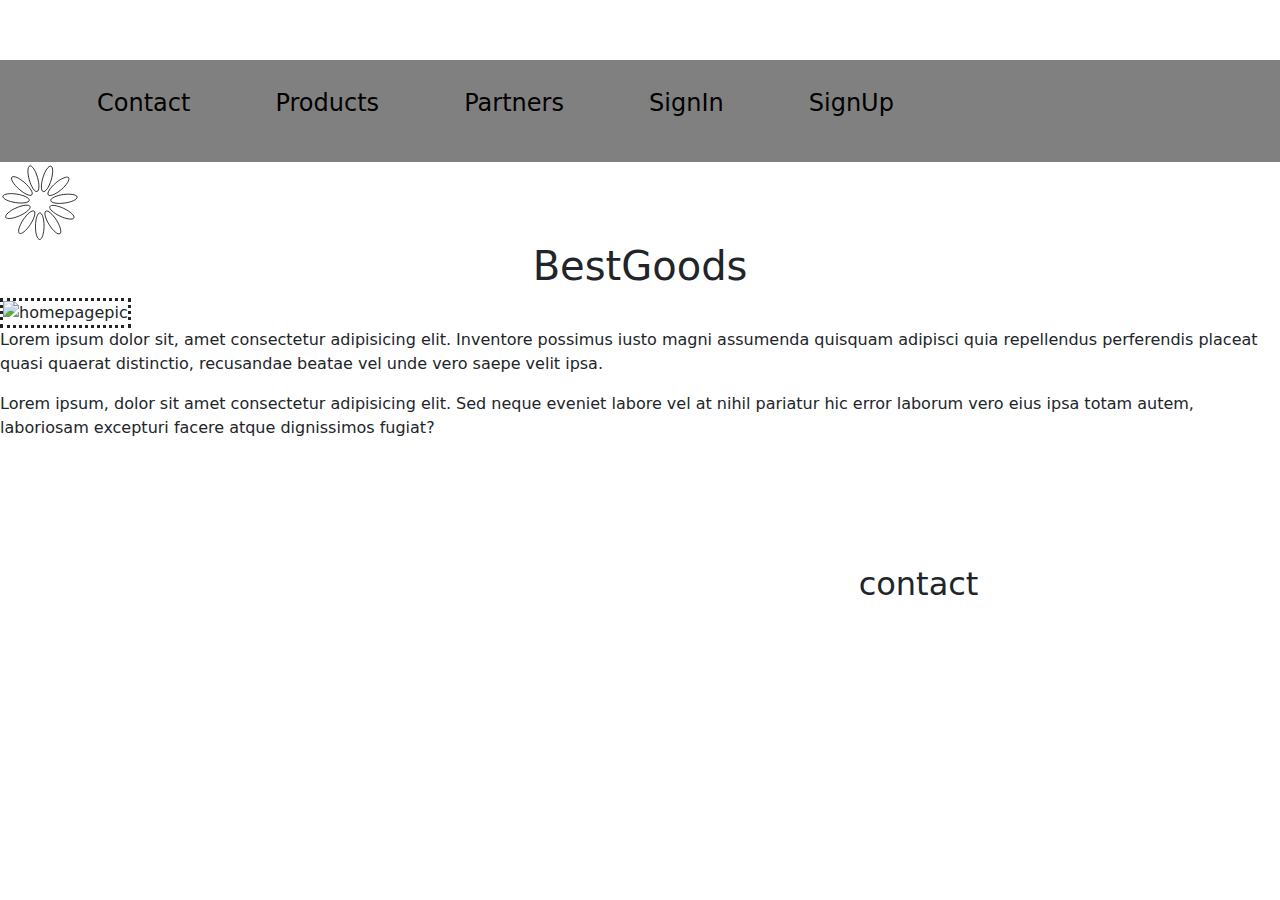
==== E-commerce Website/index.html @ 11a391f4 "Test 1" ====
<!DOCTYPE html>
<html lang="en">
  <head>
    <meta charset="UTF-8" />
    <meta name="viewport" content="width=device-width, initial-scale=1.0" />
    <link rel="stylesheet" href="css/mystyle.css" />
    <link rel="stylesheet" href="css/bootstrap.css" />
    <title>Document</title>
  </head>
  <body>
    <header></header>

    <nav class="nav_links">
      <ul class="">
        <li><a href="">Contact</a></li>
        <li><a href="products.html">Products</a></li>
        <li><a href="">Partners</a></li>
        <li><a href="login.html">SignIn</a></li>
        <li><a href="registration.html">SignUp</a></li>
      </ul>
    </nav>
    <svg
      id="logo-63"
      width="80"
      height="80"
      viewBox="0 0 50 50"
      fill="none"
      xmlns="http://www.w3.org/2000/svg"
    >
      <path
        class="stroke"
        d="M27.5308 40.1395C27.5757 35.5502 26.4122 31.8182 24.9322 31.8037C23.4521 31.7893 22.2159 35.4979 22.1711 40.0871C22.1262 44.6764 23.2897 48.4085 24.7697 48.4229C26.2498 48.4374 27.486 44.7288 27.5308 40.1395Z"
        stroke="black"
        stroke-width="0.5"
        stroke-miterlimit="10"
      ></path>
      <path
        class="stroke"
        d="M18.947 39.0972C21.4661 35.2608 22.5052 31.4922 21.268 30.6798C20.0307 29.8674 16.9856 32.3188 14.4666 36.1552C11.9475 39.9916 10.9084 43.7601 12.1456 44.5726C13.3829 45.385 16.4279 42.9336 18.947 39.0972Z"
        stroke="black"
        stroke-width="0.5"
        stroke-miterlimit="10"
      ></path>
      <path
        class="stroke"
        d="M12.2792 33.593C16.4726 31.7278 19.3843 29.1194 18.7827 27.767C18.1812 26.4146 14.2942 26.8304 10.1008 28.6957C5.90744 30.5609 2.99571 33.1693 3.59726 34.5217C4.1988 35.8741 8.08584 35.4583 12.2792 33.593Z"
        stroke="black"
        stroke-width="0.5"
        stroke-miterlimit="10"
      ></path>
      <path
        class="stroke"
        d="M18.2794 23.9745C18.5046 22.5116 15.0099 20.7597 10.4739 20.0615C5.93778 19.3633 2.07804 19.9833 1.85288 21.4462C1.62772 22.9091 5.1224 24.6609 9.65848 25.3591C14.1945 26.0573 18.0543 25.4373 18.2794 23.9745Z"
        stroke="black"
        stroke-width="0.5"
        stroke-miterlimit="10"
      ></path>
      <path
        class="stroke"
        d="M19.908 20.4895C20.8882 19.3805 18.895 16.0176 15.4561 12.9783C12.0172 9.93902 8.43482 8.37426 7.45464 9.48332C6.47446 10.5924 8.46766 13.9553 11.9066 16.9946C15.3455 20.0339 18.9279 21.5986 19.908 20.4895Z"
        stroke="black"
        stroke-width="0.5"
        stroke-miterlimit="10"
      ></path>
      <path
        class="stroke"
        d="M23.1514 18.4528C24.5756 18.0498 24.7171 14.1431 23.4675 9.72704C22.2179 5.31095 20.0503 2.05771 18.6261 2.46072C17.2019 2.86373 17.0604 6.77037 18.31 11.1865C19.5596 15.6025 21.7272 18.8558 23.1514 18.4528Z"
        stroke="black"
        stroke-width="0.5"
        stroke-miterlimit="10"
      ></path>
      <path
        class="stroke"
        d="M31.9584 11.3239C33.2949 6.9333 33.2305 3.02462 31.8145 2.59361C30.3985 2.16259 28.1672 5.37245 26.8307 9.76304C25.4943 14.1536 25.5587 18.0623 26.9747 18.4933C28.3907 18.9243 30.622 15.7145 31.9584 11.3239Z"
        stroke="black"
        stroke-width="0.5"
        stroke-miterlimit="10"
      ></path>
      <path
        class="stroke"
        d="M38.2514 17.2565C41.7491 14.285 43.8077 10.9617 42.8493 9.83373C41.891 8.70573 38.2787 10.2002 34.7811 13.1716C31.2834 16.1431 29.2249 19.4664 30.1832 20.5944C31.1415 21.7224 34.7538 20.228 38.2514 17.2565Z"
        stroke="black"
        stroke-width="0.5"
        stroke-miterlimit="10"
      ></path>
      <path
        class="stroke"
        d="M40.3322 25.6519C44.8812 25.0433 48.4097 23.3607 48.2134 21.8936C48.0172 20.4266 44.1704 19.7307 39.6214 20.3392C35.0725 20.9478 31.5439 22.6304 31.7402 24.0975C31.9365 25.5645 35.7832 26.2605 40.3322 25.6519Z"
        stroke="black"
        stroke-width="0.5"
        stroke-miterlimit="10"
      ></path>
      <path
        class="stroke"
        d="M46.2004 34.941C46.8285 33.6008 43.9688 30.9355 39.813 28.9879C35.6573 27.0403 31.7792 26.548 31.1511 27.8882C30.523 29.2285 33.3827 31.8938 37.5385 33.8414C41.6942 35.7889 45.5723 36.2813 46.2004 34.941Z"
        stroke="black"
        stroke-width="0.5"
        stroke-miterlimit="10"
      ></path>
      <path
        class="stroke"
        d="M37.4589 44.8299C38.7119 44.0421 37.7473 40.2537 35.3044 36.3684C32.8615 32.4831 29.8653 29.9722 28.6123 30.76C27.3593 31.5478 28.3239 35.3362 30.7668 39.2215C33.2097 43.1068 36.2059 45.6178 37.4589 44.8299Z"
        stroke="black"
        stroke-width="0.5"
        stroke-miterlimit="10"
      ></path>
    </svg>

    <h1 id="hd1">BestGoods</h1>

    <img
      id="homepagepic"
      src="https://i.pinimg.com/564x/17/c7/0c/17c70cd19035507aa7b70604a3ffcbbc.jpg"
      alt="homepagepic"
    />

    <p>
      Lorem ipsum dolor sit, amet consectetur adipisicing elit. Inventore
      possimus iusto magni assumenda quisquam adipisci quia repellendus
      perferendis placeat quasi quaerat distinctio, recusandae beatae vel unde
      vero saepe velit ipsa.
    </p>

    <p>
      Lorem ipsum, dolor sit amet consectetur adipisicing elit. Sed neque
      eveniet labore vel at nihil pariatur hic error laborum vero eius ipsa
      totam autem, laboriosam excepturi facere atque dignissimos fugiat?
    </p>

    <section class="layout">
      <div class="contact">
        <h2>contact</h2>
      </div>
    </section>
  </body>
</html>
---- E-commerce Website/css/mystyle.css ----
* {
  box-sizing: border-box;
}

nav {
  background-color: grey;
  padding: 25px;
}

li {
  display: flex;
  justify-content: space-between;
}
header {
  display: flex;
  justify-content: space-between;
  align-items: center;
  padding: 30px 10%;
}

.nav_links {
  list-style: inside;
}

.nav_links li {
  display: inline-block;
  padding: 0px 40px;
}

.nav_links li a {
  transition: all 0.3s ease 0s;
}

.nav_links li a:hover {
  color: skyblue;
}

.nav_links {
  border: 1rem;
}
nav a:hover {
  background-color: rgb(76, 74, 74);
  padding: 20px 100px;
}

#homepagepic {
  border-style: dotted;
  margin: auto;
}

#hd1 {
  text-align: center;
}

.row {
  display: flex;
  gap: 20px; /* Adjust the gap value as needed */
}

.container {
  padding: 20px;
}

.nav_links a {
  text-decoration: none;
  color: black;
  font-size: 24px;
}

.layout {
  width: 100%;

  display: grid;
  grid:
    ". . ." 1fr
    ". . ." 1fr
    ". . contact" 1fr
    / 1fr 1fr 1fr;
  gap: 8px;
}

.contact {
  grid-area: contact;
}
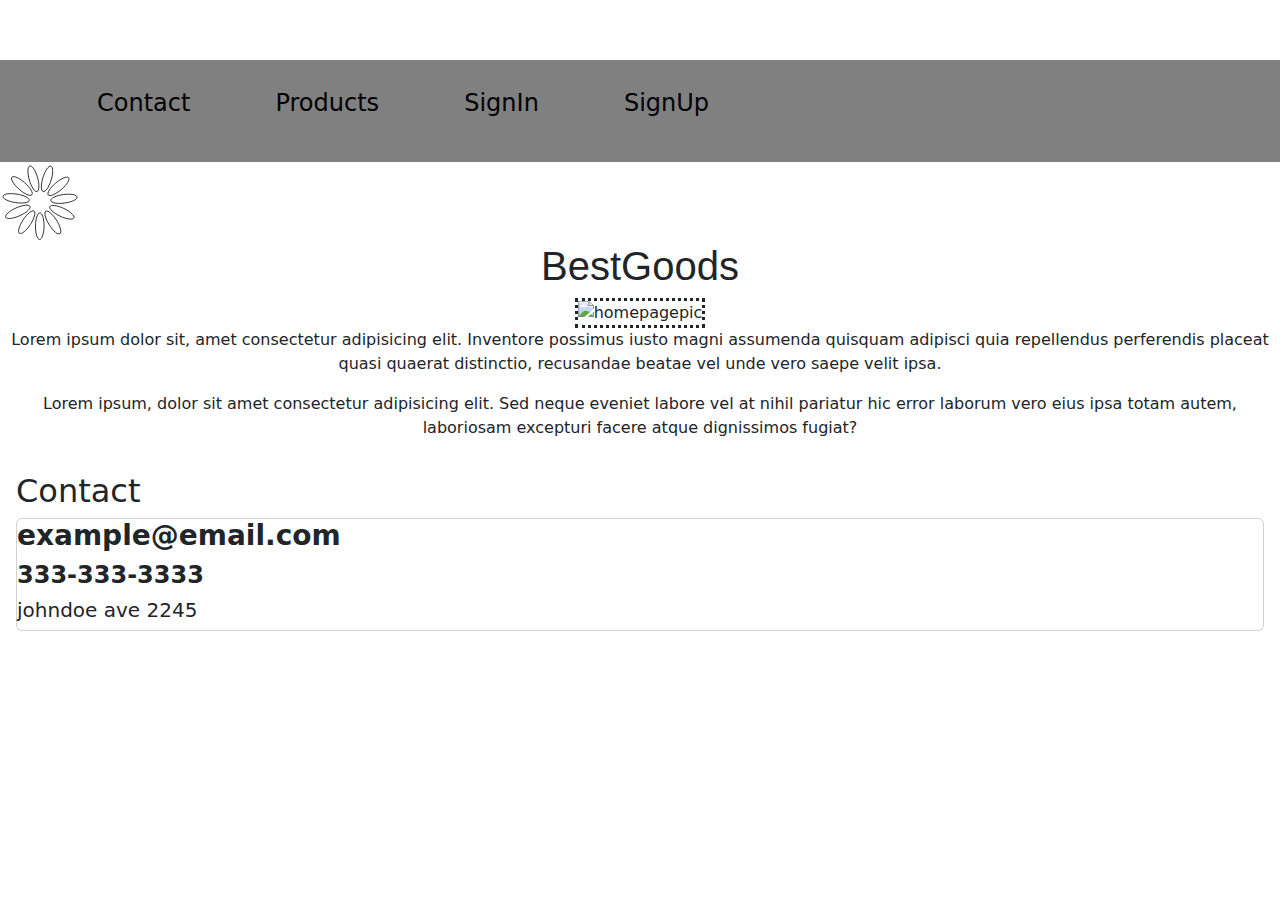
==== commit b80ef5a8: "Added more href values, usually empty" ====
--- a/E-commerce Website/index.html
+++ b/E-commerce Website/index.html
@@ -14,7 +14,6 @@
       <ul class="">
         <li><a href="">Contact</a></li>
         <li><a href="products.html">Products</a></li>
-        <li><a href="">Partners</a></li>
         <li><a href="login.html">SignIn</a></li>
         <li><a href="registration.html">SignUp</a></li>
       </ul>
@@ -106,31 +105,37 @@
       ></path>
     </svg>
 
-    <h1 id="hd1">BestGoods</h1>
+    <h1 id="hd1" style="font-family: sans-serif">BestGoods</h1>
+    <center>
+      <img
+        id="homepagepic"
+        src="https://i.pinimg.com/564x/17/c7/0c/17c70cd19035507aa7b70604a3ffcbbc.jpg"
+        alt="homepagepic"
+      />
+    </center>
+    <section class="content">
+      <p class="text-center">
+        Lorem ipsum dolor sit, amet consectetur adipisicing elit. Inventore
+        possimus iusto magni assumenda quisquam adipisci quia repellendus
+        perferendis placeat quasi quaerat distinctio, recusandae beatae vel unde
+        vero saepe velit ipsa.
+      </p>
 
-    <img
-      id="homepagepic"
-      src="https://i.pinimg.com/564x/17/c7/0c/17c70cd19035507aa7b70604a3ffcbbc.jpg"
-      alt="homepagepic"
-    />
+      <p class="text-center">
+        Lorem ipsum, dolor sit amet consectetur adipisicing elit. Sed neque
+        eveniet labore vel at nihil pariatur hic error laborum vero eius ipsa
+        totam autem, laboriosam excepturi facere atque dignissimos fugiat?
+      </p>
+    </section>
 
-    <p>
-      Lorem ipsum dolor sit, amet consectetur adipisicing elit. Inventore
-      possimus iusto magni assumenda quisquam adipisci quia repellendus
-      perferendis placeat quasi quaerat distinctio, recusandae beatae vel unde
-      vero saepe velit ipsa.
-    </p>
+    <footer class="d-flex justify-content-end p-3 flex-column">
+      <h2 class="flex-column">Contact</h2>
 
-    <p>
-      Lorem ipsum, dolor sit amet consectetur adipisicing elit. Sed neque
-      eveniet labore vel at nihil pariatur hic error laborum vero eius ipsa
-      totam autem, laboriosam excepturi facere atque dignissimos fugiat?
-    </p>
-
-    <section class="layout">
-      <div class="contact">
-        <h2>contact</h2>
+      <div class="card">
+        <h3><b>example@email.com</b></h3>
+        <h4><b>333-333-3333</b></h4>
+        <h5>johndoe ave 2245</h5>
       </div>
-    </section>
+    </footer>
   </body>
 </html>
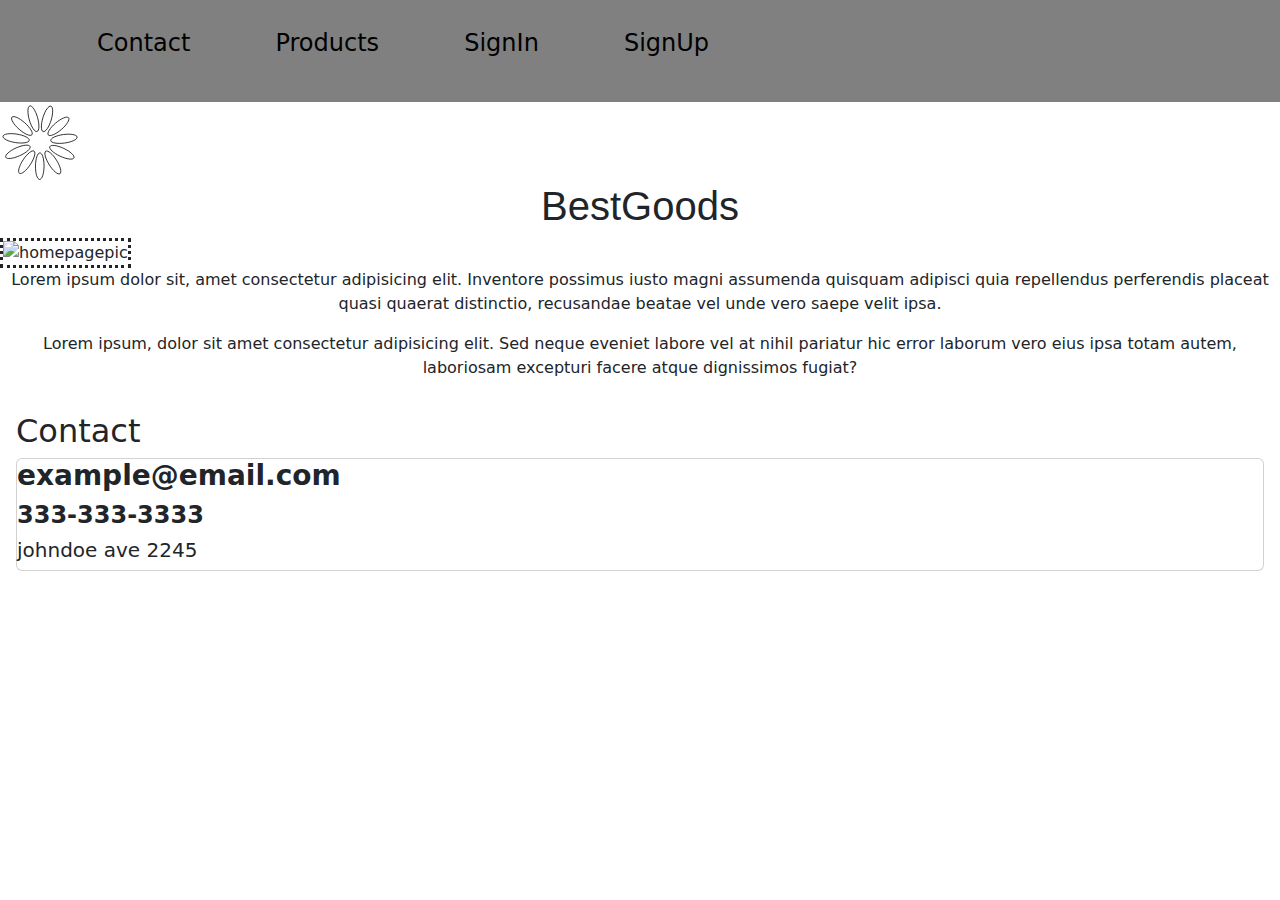
==== commit 5591b78b: "fixed header space problem" ====
--- a/E-commerce Website/index.html
+++ b/E-commerce Website/index.html
@@ -3,13 +3,11 @@
   <head>
     <meta charset="UTF-8" />
     <meta name="viewport" content="width=device-width, initial-scale=1.0" />
+    <link rel="stylesheet" href="css/bootstrap.css" />
     <link rel="stylesheet" href="css/mystyle.css" />
-    <link rel="stylesheet" href="css/bootstrap.css" />
     <title>Document</title>
   </head>
   <body>
-    <header></header>
-
     <nav class="nav_links">
       <ul class="">
         <li><a href="">Contact</a></li>
@@ -106,13 +104,13 @@
     </svg>
 
     <h1 id="hd1" style="font-family: sans-serif">BestGoods</h1>
-    <center>
-      <img
-        id="homepagepic"
-        src="https://i.pinimg.com/564x/17/c7/0c/17c70cd19035507aa7b70604a3ffcbbc.jpg"
-        alt="homepagepic"
-      />
-    </center>
+
+    <img
+      id="homepagepic"
+      src="https://i.pinimg.com/564x/17/c7/0c/17c70cd19035507aa7b70604a3ffcbbc.jpg"
+      alt="homepagepic"
+    />
+
     <section class="content">
       <p class="text-center">
         Lorem ipsum dolor sit, amet consectetur adipisicing elit. Inventore
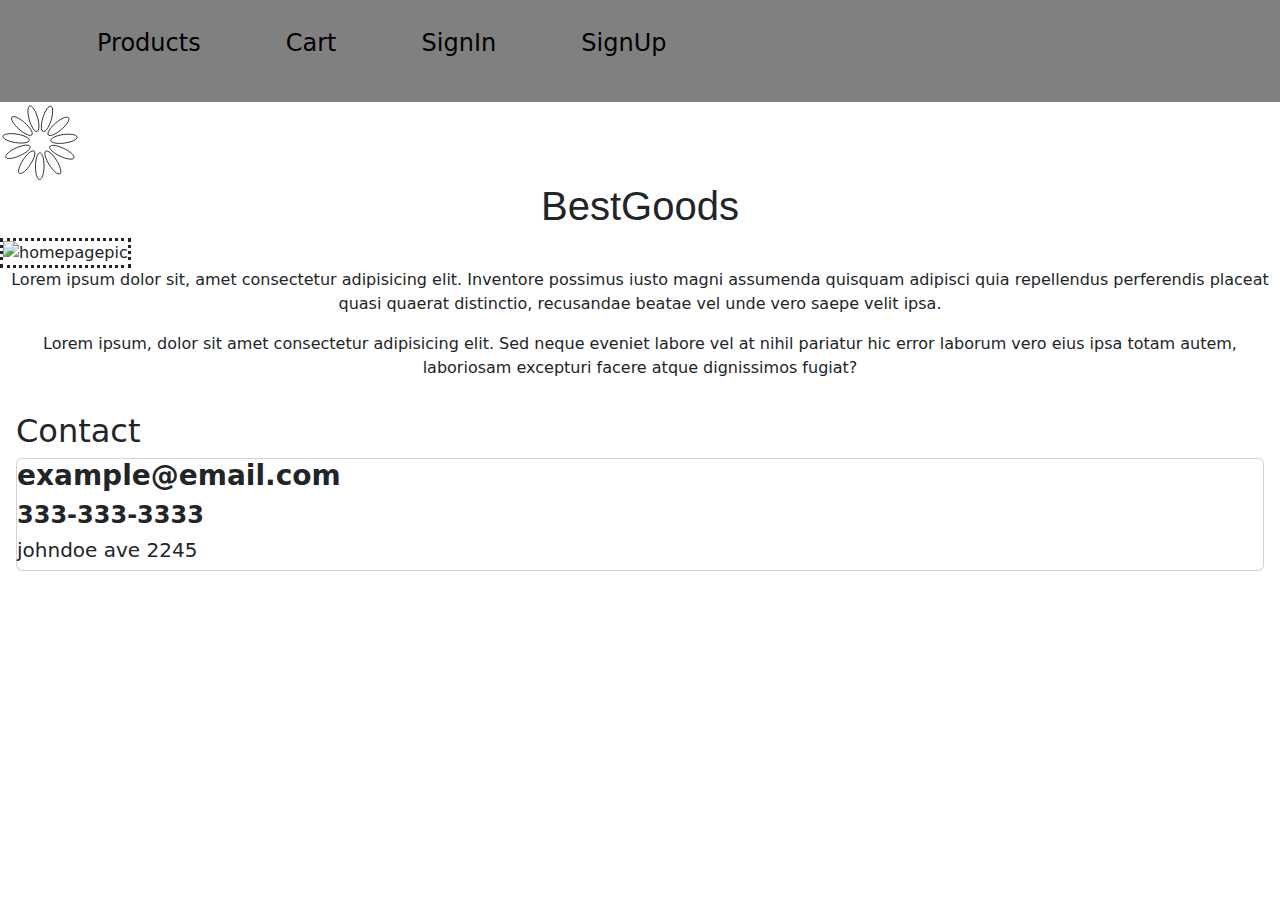
==== commit 90ed4fee: "added cart page" ====
--- a/E-commerce Website/index.html
+++ b/E-commerce Website/index.html
@@ -10,8 +10,8 @@
   <body>
     <nav class="nav_links">
       <ul class="">
-        <li><a href="">Contact</a></li>
         <li><a href="products.html">Products</a></li>
+        <li><a href="checkout.html">Cart</a></li>
         <li><a href="login.html">SignIn</a></li>
         <li><a href="registration.html">SignUp</a></li>
       </ul>
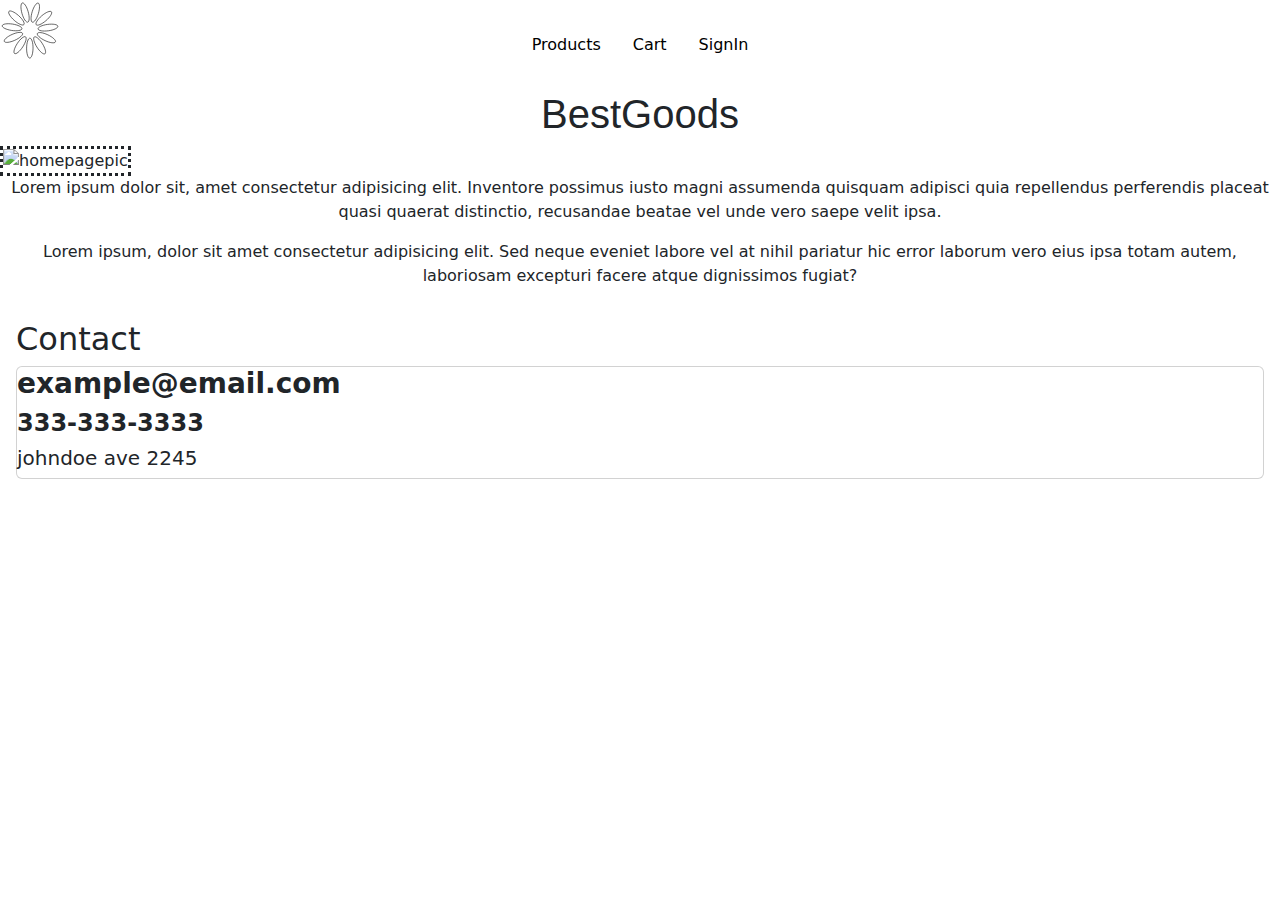
==== commit 5789a4f4: "I changed, the checkout page, the bootstraps in registration, added images to products." ====
--- a/E-commerce Website/index.html
+++ b/E-commerce Website/index.html
@@ -8,101 +8,109 @@
     <title>Document</title>
   </head>
   <body>
-    <nav class="nav_links">
-      <ul class="">
-        <li><a href="products.html">Products</a></li>
-        <li><a href="checkout.html">Cart</a></li>
-        <li><a href="login.html">SignIn</a></li>
-        <li><a href="registration.html">SignUp</a></li>
+    <nav>
+      <ul class="nav justify-content-center">
+        <li class="nav-item">
+          <a class="nav-link" href="products.html">Products</a>
+        </li>
+        <li class="nav-item">
+          <a class="nav-link" href="checkout.html">Cart</a>
+        </li>
+        <li class="nav-item">
+          <a class="nav-link" href="login.html">SignIn</a>
+        </li>
       </ul>
     </nav>
-    <svg
-      id="logo-63"
-      width="80"
-      height="80"
-      viewBox="0 0 50 50"
-      fill="none"
-      xmlns="http://www.w3.org/2000/svg"
-    >
-      <path
-        class="stroke"
-        d="M27.5308 40.1395C27.5757 35.5502 26.4122 31.8182 24.9322 31.8037C23.4521 31.7893 22.2159 35.4979 22.1711 40.0871C22.1262 44.6764 23.2897 48.4085 24.7697 48.4229C26.2498 48.4374 27.486 44.7288 27.5308 40.1395Z"
-        stroke="black"
-        stroke-width="0.5"
-        stroke-miterlimit="10"
-      ></path>
-      <path
-        class="stroke"
-        d="M18.947 39.0972C21.4661 35.2608 22.5052 31.4922 21.268 30.6798C20.0307 29.8674 16.9856 32.3188 14.4666 36.1552C11.9475 39.9916 10.9084 43.7601 12.1456 44.5726C13.3829 45.385 16.4279 42.9336 18.947 39.0972Z"
-        stroke="black"
-        stroke-width="0.5"
-        stroke-miterlimit="10"
-      ></path>
-      <path
-        class="stroke"
-        d="M12.2792 33.593C16.4726 31.7278 19.3843 29.1194 18.7827 27.767C18.1812 26.4146 14.2942 26.8304 10.1008 28.6957C5.90744 30.5609 2.99571 33.1693 3.59726 34.5217C4.1988 35.8741 8.08584 35.4583 12.2792 33.593Z"
-        stroke="black"
-        stroke-width="0.5"
-        stroke-miterlimit="10"
-      ></path>
-      <path
-        class="stroke"
-        d="M18.2794 23.9745C18.5046 22.5116 15.0099 20.7597 10.4739 20.0615C5.93778 19.3633 2.07804 19.9833 1.85288 21.4462C1.62772 22.9091 5.1224 24.6609 9.65848 25.3591C14.1945 26.0573 18.0543 25.4373 18.2794 23.9745Z"
-        stroke="black"
-        stroke-width="0.5"
-        stroke-miterlimit="10"
-      ></path>
-      <path
-        class="stroke"
-        d="M19.908 20.4895C20.8882 19.3805 18.895 16.0176 15.4561 12.9783C12.0172 9.93902 8.43482 8.37426 7.45464 9.48332C6.47446 10.5924 8.46766 13.9553 11.9066 16.9946C15.3455 20.0339 18.9279 21.5986 19.908 20.4895Z"
-        stroke="black"
-        stroke-width="0.5"
-        stroke-miterlimit="10"
-      ></path>
-      <path
-        class="stroke"
-        d="M23.1514 18.4528C24.5756 18.0498 24.7171 14.1431 23.4675 9.72704C22.2179 5.31095 20.0503 2.05771 18.6261 2.46072C17.2019 2.86373 17.0604 6.77037 18.31 11.1865C19.5596 15.6025 21.7272 18.8558 23.1514 18.4528Z"
-        stroke="black"
-        stroke-width="0.5"
-        stroke-miterlimit="10"
-      ></path>
-      <path
-        class="stroke"
-        d="M31.9584 11.3239C33.2949 6.9333 33.2305 3.02462 31.8145 2.59361C30.3985 2.16259 28.1672 5.37245 26.8307 9.76304C25.4943 14.1536 25.5587 18.0623 26.9747 18.4933C28.3907 18.9243 30.622 15.7145 31.9584 11.3239Z"
-        stroke="black"
-        stroke-width="0.5"
-        stroke-miterlimit="10"
-      ></path>
-      <path
-        class="stroke"
-        d="M38.2514 17.2565C41.7491 14.285 43.8077 10.9617 42.8493 9.83373C41.891 8.70573 38.2787 10.2002 34.7811 13.1716C31.2834 16.1431 29.2249 19.4664 30.1832 20.5944C31.1415 21.7224 34.7538 20.228 38.2514 17.2565Z"
-        stroke="black"
-        stroke-width="0.5"
-        stroke-miterlimit="10"
-      ></path>
-      <path
-        class="stroke"
-        d="M40.3322 25.6519C44.8812 25.0433 48.4097 23.3607 48.2134 21.8936C48.0172 20.4266 44.1704 19.7307 39.6214 20.3392C35.0725 20.9478 31.5439 22.6304 31.7402 24.0975C31.9365 25.5645 35.7832 26.2605 40.3322 25.6519Z"
-        stroke="black"
-        stroke-width="0.5"
-        stroke-miterlimit="10"
-      ></path>
-      <path
-        class="stroke"
-        d="M46.2004 34.941C46.8285 33.6008 43.9688 30.9355 39.813 28.9879C35.6573 27.0403 31.7792 26.548 31.1511 27.8882C30.523 29.2285 33.3827 31.8938 37.5385 33.8414C41.6942 35.7889 45.5723 36.2813 46.2004 34.941Z"
-        stroke="black"
-        stroke-width="0.5"
-        stroke-miterlimit="10"
-      ></path>
-      <path
-        class="stroke"
-        d="M37.4589 44.8299C38.7119 44.0421 37.7473 40.2537 35.3044 36.3684C32.8615 32.4831 29.8653 29.9722 28.6123 30.76C27.3593 31.5478 28.3239 35.3362 30.7668 39.2215C33.2097 43.1068 36.2059 45.6178 37.4589 44.8299Z"
-        stroke="black"
-        stroke-width="0.5"
-        stroke-miterlimit="10"
-      ></path>
-    </svg>
-
+    <div class="logo-container position-fixed top-0 left-0">
+      <a href="index.html">
+        <svg
+          id="logo-63"
+          width="60"
+          height="60"
+          viewBox="0 0 50 50"
+          fill="none"
+          xmlns="http://www.w3.org/2000/svg"
+        >
+          <path
+            class="stroke"
+            d="M27.5308 40.1395C27.5757 35.5502 26.4122 31.8182 24.9322 31.8037C23.4521 31.7893 22.2159 35.4979 22.1711 40.0871C22.1262 44.6764 23.2897 48.4085 24.7697 48.4229C26.2498 48.4374 27.486 44.7288 27.5308 40.1395Z"
+            stroke="black"
+            stroke-width="0.5"
+            stroke-miterlimit="10"
+          ></path>
+          <path
+            class="stroke"
+            d="M18.947 39.0972C21.4661 35.2608 22.5052 31.4922 21.268 30.6798C20.0307 29.8674 16.9856 32.3188 14.4666 36.1552C11.9475 39.9916 10.9084 43.7601 12.1456 44.5726C13.3829 45.385 16.4279 42.9336 18.947 39.0972Z"
+            stroke="black"
+            stroke-width="0.5"
+            stroke-miterlimit="10"
+          ></path>
+          <path
+            class="stroke"
+            d="M12.2792 33.593C16.4726 31.7278 19.3843 29.1194 18.7827 27.767C18.1812 26.4146 14.2942 26.8304 10.1008 28.6957C5.90744 30.5609 2.99571 33.1693 3.59726 34.5217C4.1988 35.8741 8.08584 35.4583 12.2792 33.593Z"
+            stroke="black"
+            stroke-width="0.5"
+            stroke-miterlimit="10"
+          ></path>
+          <path
+            class="stroke"
+            d="M18.2794 23.9745C18.5046 22.5116 15.0099 20.7597 10.4739 20.0615C5.93778 19.3633 2.07804 19.9833 1.85288 21.4462C1.62772 22.9091 5.1224 24.6609 9.65848 25.3591C14.1945 26.0573 18.0543 25.4373 18.2794 23.9745Z"
+            stroke="black"
+            stroke-width="0.5"
+            stroke-miterlimit="10"
+          ></path>
+          <path
+            class="stroke"
+            d="M19.908 20.4895C20.8882 19.3805 18.895 16.0176 15.4561 12.9783C12.0172 9.93902 8.43482 8.37426 7.45464 9.48332C6.47446 10.5924 8.46766 13.9553 11.9066 16.9946C15.3455 20.0339 18.9279 21.5986 19.908 20.4895Z"
+            stroke="black"
+            stroke-width="0.5"
+            stroke-miterlimit="10"
+          ></path>
+          <path
+            class="stroke"
+            d="M23.1514 18.4528C24.5756 18.0498 24.7171 14.1431 23.4675 9.72704C22.2179 5.31095 20.0503 2.05771 18.6261 2.46072C17.2019 2.86373 17.0604 6.77037 18.31 11.1865C19.5596 15.6025 21.7272 18.8558 23.1514 18.4528Z"
+            stroke="black"
+            stroke-width="0.5"
+            stroke-miterlimit="10"
+          ></path>
+          <path
+            class="stroke"
+            d="M31.9584 11.3239C33.2949 6.9333 33.2305 3.02462 31.8145 2.59361C30.3985 2.16259 28.1672 5.37245 26.8307 9.76304C25.4943 14.1536 25.5587 18.0623 26.9747 18.4933C28.3907 18.9243 30.622 15.7145 31.9584 11.3239Z"
+            stroke="black"
+            stroke-width="0.5"
+            stroke-miterlimit="10"
+          ></path>
+          <path
+            class="stroke"
+            d="M38.2514 17.2565C41.7491 14.285 43.8077 10.9617 42.8493 9.83373C41.891 8.70573 38.2787 10.2002 34.7811 13.1716C31.2834 16.1431 29.2249 19.4664 30.1832 20.5944C31.1415 21.7224 34.7538 20.228 38.2514 17.2565Z"
+            stroke="black"
+            stroke-width="0.5"
+            stroke-miterlimit="10"
+          ></path>
+          <path
+            class="stroke"
+            d="M40.3322 25.6519C44.8812 25.0433 48.4097 23.3607 48.2134 21.8936C48.0172 20.4266 44.1704 19.7307 39.6214 20.3392C35.0725 20.9478 31.5439 22.6304 31.7402 24.0975C31.9365 25.5645 35.7832 26.2605 40.3322 25.6519Z"
+            stroke="black"
+            stroke-width="0.5"
+            stroke-miterlimit="10"
+          ></path>
+          <path
+            class="stroke"
+            d="M46.2004 34.941C46.8285 33.6008 43.9688 30.9355 39.813 28.9879C35.6573 27.0403 31.7792 26.548 31.1511 27.8882C30.523 29.2285 33.3827 31.8938 37.5385 33.8414C41.6942 35.7889 45.5723 36.2813 46.2004 34.941Z"
+            stroke="black"
+            stroke-width="0.5"
+            stroke-miterlimit="10"
+          ></path>
+          <path
+            class="stroke"
+            d="M37.4589 44.8299C38.7119 44.0421 37.7473 40.2537 35.3044 36.3684C32.8615 32.4831 29.8653 29.9722 28.6123 30.76C27.3593 31.5478 28.3239 35.3362 30.7668 39.2215C33.2097 43.1068 36.2059 45.6178 37.4589 44.8299Z"
+            stroke="black"
+            stroke-width="0.5"
+            stroke-miterlimit="10"
+          ></path>
+        </svg>
+      </a>
+    </div>
     <h1 id="hd1" style="font-family: sans-serif">BestGoods</h1>
 
     <img
--- a/E-commerce Website/css/mystyle.css
+++ b/E-commerce Website/css/mystyle.css
@@ -3,7 +3,6 @@
 }
 
 nav {
-  background-color: grey;
   padding: 25px;
 }
 
@@ -28,7 +27,7 @@
 }
 
 .nav_links li a {
-  transition: all 0.3s ease 0s;
+  transition: all 0.3s ease 2s;
 }
 
 .nav_links li a:hover {
@@ -82,3 +81,9 @@
 .contact {
   grid-area: contact;
 }
+
+.nav-link {
+  list-style: inside;
+  text-decoration: none;
+  color: black;
+}
